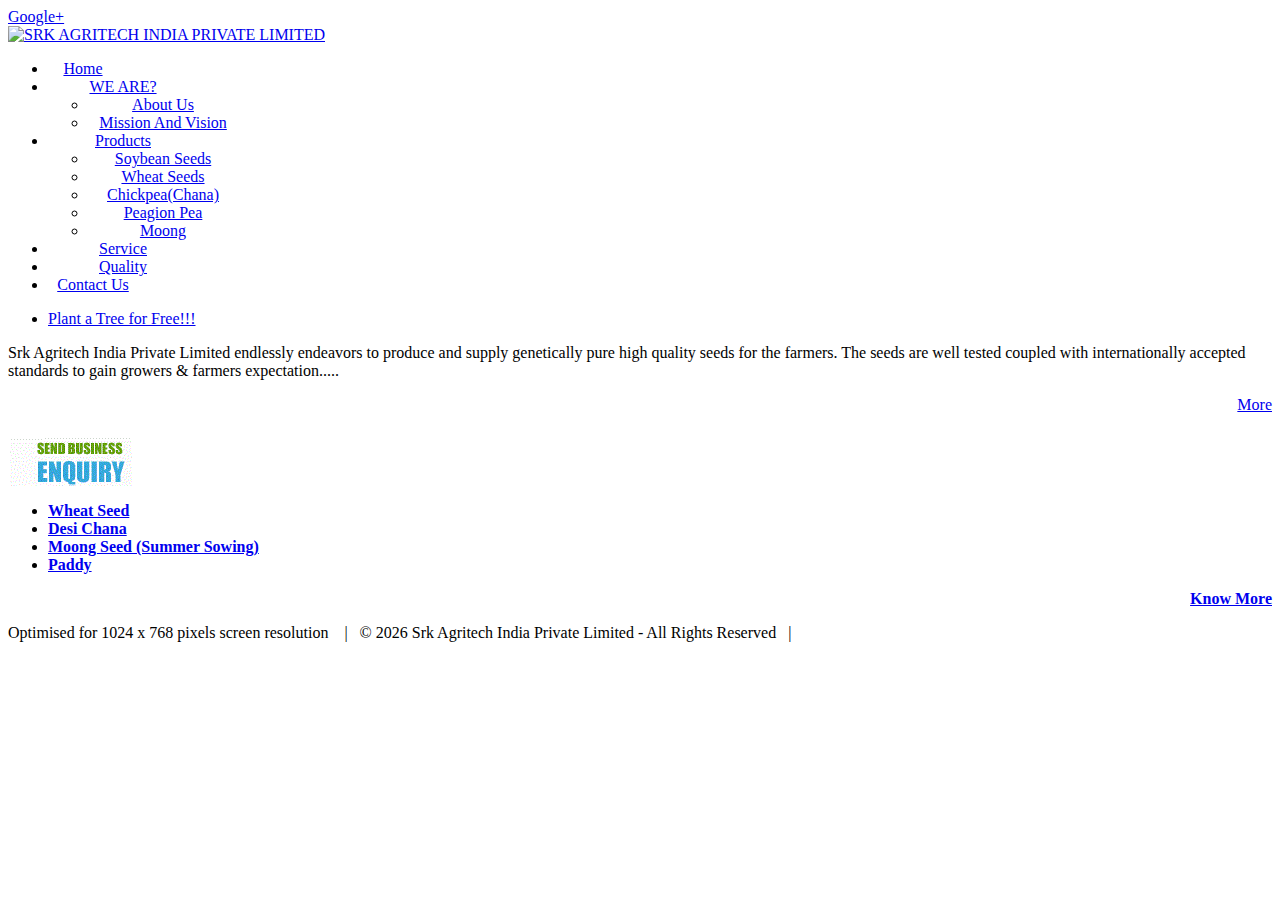
==== index.htm @ 115d5705 "Update index.htm" ====
<!DOCTYPE html PUBLIC "-//W3C//DTD XHTML 1.0 Transitional//EN" "http://www.w3.org/TR/xhtml1/DTD/xhtml1-transitional.dtd">
<html xmlns="http://www.w3.org/1999/xhtml">
<head>
<meta http-equiv="Content-Type" content="text/html; charset=utf-8" />
<title>SRK AGRITECH (Seeds) INDIA PRIVATE LIMITED</title>
<meta name="keywords" content="Seeds, quality seed, high yielding, disease resistant, seed varieties, Mung Seed, moong seed, soybean seed, wheat seed, paddy seeds, js 9560, hum 1, hum 16, samrat, pdm 139, foundation Seed, certified seed. " />
<meta name="description" content=" Srk Agritech no.1 seed company delivering reliable & quality certified seeds at competitive costs." />
<meta name="robots" content="noodp">
<link rel="canonical" href="http://www.srkagritech.com/wheatseed" /><link rel'alternate' type'application/rss+xml' title' SRK AGRITECH (Seeds) INDIA PRIVATE LIMITED' />
<link rel='shortcut icon' href='/images/favicon.ico'/>
      
<link href="/comon-styles.css" rel="stylesheet" type="text/css" />
<script src="/AC_RunActiveContent.js" type="text/javascript"></script>
<script src="/SpryMenuBar.js" type="text/javascript"></script>
<link href="/SpryMenuBarHorizontal.css" rel="stylesheet" type="text/css" />
<style type="text/css">
<!--
.style1 {color: #9ece16}
.style4 {color: #00B050}
-->

</style>
<script type="text/javascript">

  var _gaq = _gaq || [];
  _gaq.push(['_setAccount', 'UA-34342918-1']);
  _gaq.push(['_trackPageview']);

  (function() {
    var ga = document.createElement('script'); ga.type = 'text/javascript'; ga.async = true;
    ga.src = ('https:' == document.location.protocol ? 'https://ssl' : 'http://www') + '.google-analytics.com/ga.js';
    var s = document.getElementsByTagName('script')[0]; s.parentNode.insertBefore(ga, s);
  })();

</script>
</head>
<a href="https://plus.google.com/118173550202657778563" rel="publisher">Google+</a>
<body>
<div id="holder">
<div id="logo"><a href="/"><img src="images/srkaipl-lg.png" alt="SRK AGRITECH INDIA PRIVATE LIMITED" width="827" height="162" border="0" /></a><!--<img id="hlmenu"  src="/images/highlight-down-arrow.gif" width="26" height="15" />--></div>
<!--<div id="tata-steel-logo">
  <p>&nbsp;</p>
  <p>&nbsp;</p>
  <p>&nbsp;</p>
  <p>&nbsp;</p>
  <p>&nbsp;</p>
</div>-->
<div id="navigation">
  <ul id="MenuBar1" class="MenuBarHorizontal">
  <li style="text-align:center; width:70px"><a class="test" href="/" title="Home">Home</a></li>
 
  <!--Under Section: About Us -->
  <li style="text-align:center; width:150px"> <a href="#" class="MenuBarItemSubmenu" title="About Us">WE ARE?</a>
      <ul style="width:150px">
      <li style="width:150px" ><a href="abtus.htm">About Us</a></li>
      <li style="width:150px"><a href="missionvision.htm">Mission And Vision</a></li>
     <!--  <li style="width:150px"><a href="strategy.htm">Strategy</a></li>
        <li style="width:150px"><a href="seedprod.htm">Seed Production</a></li>
         <li style="width:150px"><a href="buinessenvironment.htm">Business Environment</a></li>
     <!-- <li style="width:240px"><a href="">B-Plan</a></li>
      <li style="width:240px"><a href="">Business Operation </a> </li>
      <li style="width:240px"><a href="" >Collaboration</a></li>
      <li style="width:240px"><a href="" >Emissions, Effluents and Waste Management </a></li>-->
      </ul>
  </li>
  
  <!--Under Section: Product -->            
  <li style="text-align:center; width:150px" ><a class="MenuBarItemSubmenu" href="#" title="Product">Products</a>
      <ul style="width:150px">
      <li style="width:150px"><a href="soybeanseed.htm">Soybean Seeds </a></li>
      <li style="width:150px"><a href="wheatseed.htm">Wheat Seeds</a></li>
      <li style="width:150px"><a href="chickpeaseed.htm">Chickpea(Chana)</a></li>
      <li style="width:150px"><a href="peagionpeaseed.htm">Peagion Pea</a></li>
      <li style="width:150px"><a href="moongseed.htm">Moong</a></li>
      <!--<li style="width:150px"><a href="Vegetableseeds.htm">Vegetable Seed </a></li>
      <li style="width:150px"><a href="Fodder">Fodder</a></li>-->
      </ul>
  </li>
  
    
  <!--Under Section: Services --> 
  <li style="text-align:center; width:150px"> <a href="service.htm" title="Service">Service</a>
          </li>
  <li style="text-align:center; width:150px"> <a href="quality.htm" class="MenuBarItemSubmenu" title="Quality">Quality</a> 
   </li>
   
   <!--Under Section: Contact Us --> 
   <li style="text-align:center; width:90px"> <a class="test" href="contact.htm" title="Contact Us">Contact Us</a></li>
   </ul>
  <div id="click2plant-link">
    <ul  style="width:150px" class="MenuBarHorizontal">
      <li  style="width:150px"><a href="http://www.click2plant.com" target="_blank"  style=" text-align:center">Plant a Tree for Free!!!</a></li>
    </ul>
    </div>
  </div>
<div id="home-flash">
  <script type="text/javascript">

AC_FL_RunContent( 'codebase','http://download.macromedia.com/pub/shockwave/cabs/flash/swflash.cab#version=9,0,28,0','width','913','height','264','title','Srk Agritech Seeds and soil nutrients','src','images/home-headings','quality','high','pluginspage','http://www.adobe.com/shockwave/download/download.cgi?P1_Prod_Version=ShockwaveFlash','wmode','transparent','menu','false','movie','images/home-headings' ); //end AC code

</script><noscript><object classid="clsid:D27CDB6E-AE6D-11cf-96B8-444553540000" codebase="http://download.macromedia.com/pub/shockwave/cabs/flash/swflash.cab#version=9,0,28,0" width="913" height="264" title="Srk Agritech Seeds and soil nutrients">

    <param name="movie" value="images/home-headings.swf" />

    <param name="quality" value="high" />

    <param name="wmode" value="transparent" />

    <param name="menu" value="false" />

    <embed src="images/home-headings.swf" width="913" height="264" quality="high" pluginspage="http://www.adobe.com/shockwave/download/download.cgi?P1_Prod_Version=ShockwaveFlash" type="application/x-shockwave-flash" wmode="transparent" menu="false"></embed>

  </object>

</noscript>

</div>
<div id="home-content">


<div id="Increasing-productivity">
   <p style="padding-top:00px;">
     
    <script type="text/javascript">
AC_FL_RunContent( 'codebase','http://download.macromedia.com/pub/shockwave/cabs/flash/swflash.cab#version=9,0,28,0','width','340','height','20','title','Farmer Centric','src','images/home-header','quality','high','pluginspage','http://www.adobe.com/shockwave/download/download.cgi?P1_Prod_Version=ShockwaveFlash','wmode','transparent','menu','false','flashvars','mainhead=Quality Expected by Farmers','movie','images/home-header' ); //end AC code
    </script>
    <noscript>
    <object classid="clsid:D27CDB6E-AE6D-11cf-96B8-444553540000" codebase="http://download.macromedia.com/pub/shockwave/cabs/flash/swflash.cab#version=9,0,28,0" width="340" height="20" title="Helping farmers Grow">
      <param name="movie" value="/home-header.swf" />
      <param name="quality" value="high" />
      <param name="wmode" value="transparent" />
      <param name="menu" value="false" />
      <param name="flashVars" value="mainhead=Quality Expected by Farmers" />
      <embed src="/home-header.swf" width="440" height="20" quality="high" pluginspage="http://www.adobe.com/shockwave/download/download.cgi?P1_Prod_Version=ShockwaveFlash" type="application/x-shockwave-flash" wmode="transparent" menu="false" flashvars="mainhead=Quality Expected by Farmers"></embed>
    </object>
    </noscript>
  <p>Srk Agritech India Private Limited endlessly endeavors to produce and supply genetically pure high quality seeds for the farmers. The seeds are well tested coupled with internationally accepted standards to gain growers & farmers expectation..... </p>
  <p align="right"><a href="/quality.htm" class="more">More</a> </p>
</div> 
                     <div id="banner"><a href="/contact-form.html"><img src="/send-enquiry.gif" alt="Business Opportunity" title="Business Opportunity" width="131" height="56" border="0" /></a>               </div>
                     <div id="latest-news">
                       
      <script type="text/javascript">
AC_FL_RunContent( 'codebase','http://download.macromedia.com/pub/shockwave/cabs/flash/swflash.cab#version=9,0,28,0','width','265','height','20','title','Our Products','src','images/home-header','quality','high','pluginspage','http://www.adobe.com/shockwave/download/download.cgi?P1_Prod_Version=ShockwaveFlash','wmode','transparent','menu','false','flashvars','mainhead=Our Products','scale','exactfit','movie','images/home-header' ); //end AC code
    </script>
    <noscript>
    <object classid="clsid:D27CDB6E-AE6D-11cf-96B8-444553540000" codebase="http://download.macromedia.com/pub/shockwave/cabs/flash/swflash.cab#version=9,0,28,0" width="265" height="20" title="Research Farms">
      <param name="movie" value="/home-head.swf" />
      <param name="quality" value="high" />
      <param name="wmode" value="transparent" />
      <param name="menu" value="false" />
      <param name="flashVars" value="mainhead=Our Products" /><param name="SCALE" value="exactfit" />
      <embed src="/home-header.swf" width="265" height="20" quality="high" pluginspage="http://www.adobe.com/shockwave/download/download.cgi?P1_Prod_Version=ShockwaveFlash" type="application/x-shockwave-flash" wmode="transparent" menu="false" flashvars="mainhead=Our Products" scale="exactfit"></embed>
    </object>
      </noscript>
        <p>
      <div style="margin-top:6px" height="70" onMouseOver="this.stop();" onMouseOut="this.start();"><ul>
     <li><a href="wheatseed.htm" target="_parent" class="expandBar"><b>Wheat Seed</b></a></li>
    <li><a href="/chickpeaseed.htm" target="_parent" class="expandBar"><b>Desi Chana</b></a></li>
         <li><a href="/moongseed.htm" target="_blank" class="expandBar"><b>Moong Seed (Summer Sowing)</b></a></li>
 <li><a href="#" target="_parent" class="expandBar"><b>Paddy</b></a></li>
      

       
      
      		<!--<li><a href="#" target="_blank" class="expandBar"><b>Mung Bean</b></a></li>
  		<li><a href="/pdf" target="_blank" class="expandBar"><b></b></a></li>
-->        </ul>
        <p align="right"><a href="/soybeanseed.htm" class="more" ><b>Know More</b></a></p>
      </div>
        </p>
</div>
</div>
</div>
<div id="footer">
  <div id="srk-agritech-it"></div>
<div id="copyright">Optimised for  1024 x 768 pixels screen resolution &nbsp;&nbsp; | &nbsp;&nbsp;<script language="JavaScript" type="text/javascript">
                <!--
                document.write('&copy; ' );
                document.write(new Date().getFullYear());
                document.write(' Srk Agritech India Private Limited - All Rights Reserved');
                //-->
          </script>&nbsp;&nbsp; | &nbsp;&nbsp;<a style="color:#FFFFFF; text-decoration:none" href="/sitemap.html">Sitemap</a></div>
</div>
<script type="text/javascript">
<!--
var MenuBar1 = new Spry.Widget.MenuBar("MenuBar1", {imgDown:"/SpryMenuBarDownHover.gif", imgRight:"/SpryMenuBarRightHover.gif"});
//-->
</script>
</body>
</html>
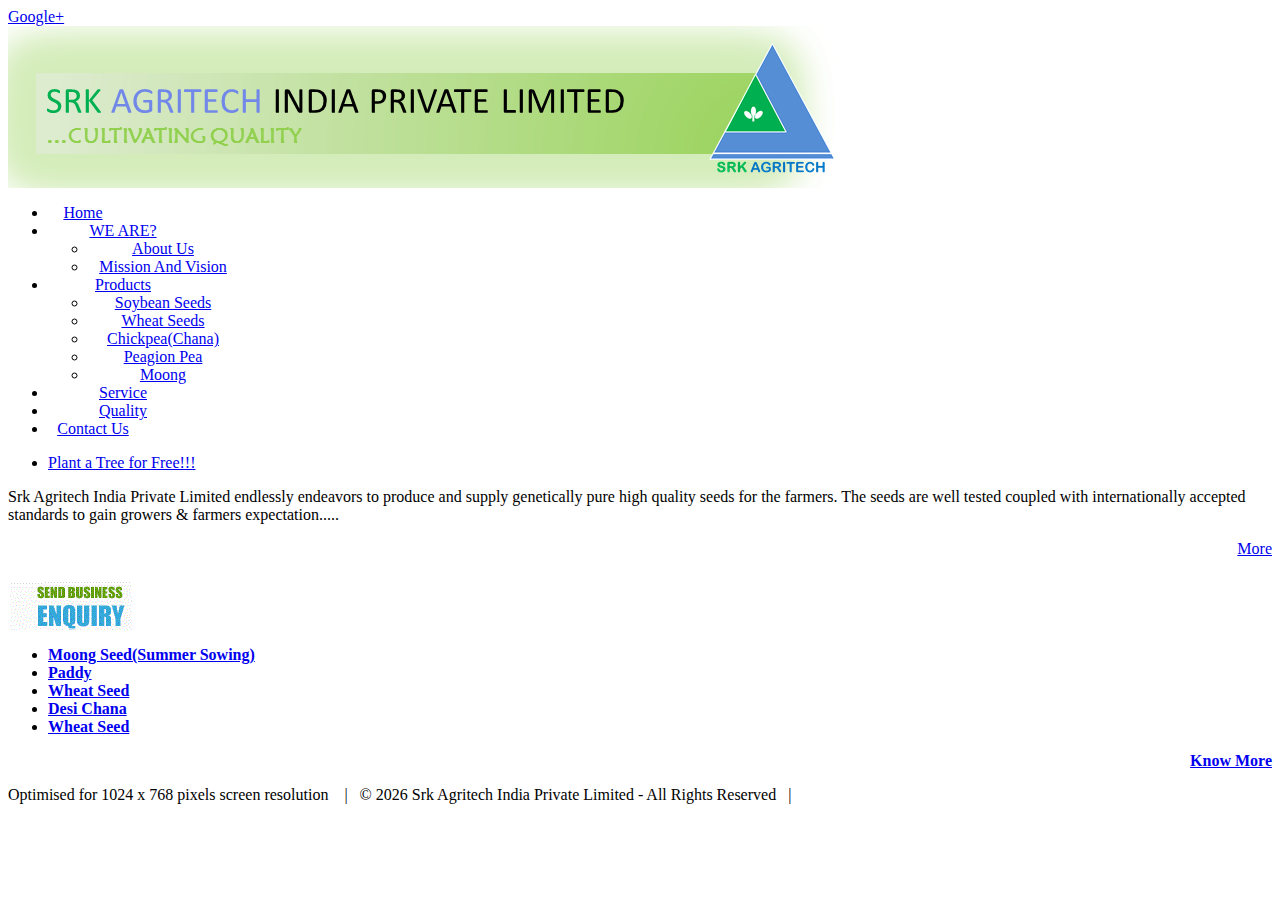
==== commit 00ab76b8: "Update index.htm" ====
--- a/index.htm
+++ b/index.htm
@@ -7,7 +7,7 @@
 <meta name="description" content=" Srk Agritech no.1 seed company delivering reliable & quality certified seeds at competitive costs." />
 <meta name="robots" content="noodp">
 <link rel="canonical" href="http://www.srkagritech.com/wheatseed" /><link rel'alternate' type'application/rss+xml' title' SRK AGRITECH (Seeds) INDIA PRIVATE LIMITED' />
-<link rel='shortcut icon' href='/images/favicon.ico'/>
+<link rel='shortcut icon' href='/favicon.ico'/>
       
 <link href="/comon-styles.css" rel="stylesheet" type="text/css" />
 <script src="/AC_RunActiveContent.js" type="text/javascript"></script>
@@ -37,7 +37,7 @@
 <a href="https://plus.google.com/118173550202657778563" rel="publisher">Google+</a>
 <body>
 <div id="holder">
-<div id="logo"><a href="/"><img src="images/srkaipl-lg.png" alt="SRK AGRITECH INDIA PRIVATE LIMITED" width="827" height="162" border="0" /></a><!--<img id="hlmenu"  src="/images/highlight-down-arrow.gif" width="26" height="15" />--></div>
+<div id="logo"><a href="/"><img src="/srkaipl-lg.png" alt="SRK AGRITECH INDIA PRIVATE LIMITED" width="827" height="162" border="0" /></a><!--<img id="hlmenu"  src="/images/highlight-down-arrow.gif" width="26" height="15" />--></div>
 <!--<div id="tata-steel-logo">
   <p>&nbsp;</p>
   <p>&nbsp;</p>
@@ -100,7 +100,7 @@
 
 </script><noscript><object classid="clsid:D27CDB6E-AE6D-11cf-96B8-444553540000" codebase="http://download.macromedia.com/pub/shockwave/cabs/flash/swflash.cab#version=9,0,28,0" width="913" height="264" title="Srk Agritech Seeds and soil nutrients">
 
-    <param name="movie" value="images/home-headings.swf" />
+    <param name="movie" value="/home-headings.swf" />
 
     <param name="quality" value="high" />
 
@@ -108,7 +108,7 @@
 
     <param name="menu" value="false" />
 
-    <embed src="images/home-headings.swf" width="913" height="264" quality="high" pluginspage="http://www.adobe.com/shockwave/download/download.cgi?P1_Prod_Version=ShockwaveFlash" type="application/x-shockwave-flash" wmode="transparent" menu="false"></embed>
+    <embed src="/home-headings.swf" width="913" height="264" quality="high" pluginspage="http://www.adobe.com/shockwave/download/download.cgi?P1_Prod_Version=ShockwaveFlash" type="application/x-shockwave-flash" wmode="transparent" menu="false"></embed>
 
   </object>
 
@@ -155,11 +155,13 @@
       </noscript>
         <p>
       <div style="margin-top:6px" height="70" onMouseOver="this.stop();" onMouseOut="this.start();"><ul>
-     <li><a href="wheatseed.htm" target="_parent" class="expandBar"><b>Wheat Seed</b></a></li>
-    <li><a href="/chickpeaseed.htm" target="_parent" class="expandBar"><b>Desi Chana</b></a></li>
-         <li><a href="/moongseed.htm" target="_blank" class="expandBar"><b>Moong Seed (Summer Sowing)</b></a></li>
- <li><a href="#" target="_parent" class="expandBar"><b>Paddy</b></a></li>
-      
+     <li><a href="/moongseed.htm" target="_blank" class="expandBar"><b>Moong Seed(Summer Sowing)</b></a></li>
+         <li><a href="#" target="_parent" class="expandBar"><b>Paddy</b></a></li>   
+    
+            <li><a href="/soybeanseed.htm" target="_parent" class="expandBar"><b>Wheat Seed</b></a></li>
+ 
+      <li><a href="/chickpeaseed.htm" target="_parent" class="expandBar"><b>Desi Chana</b></a></li>
+         <li><a href="wheatseed.htm" target="_parent" class="expandBar"><b>Wheat Seed</b></a></li>
 
        
       
